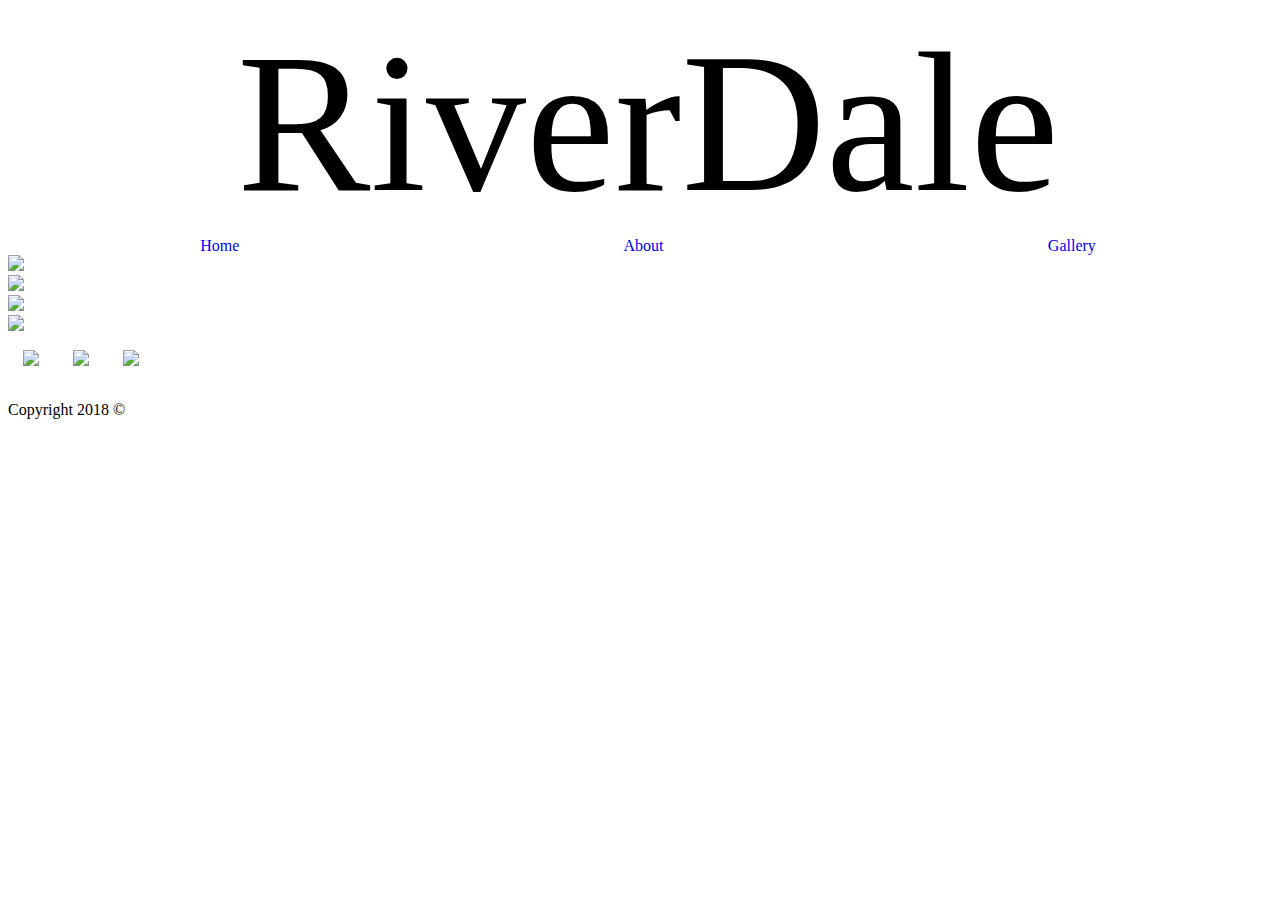
==== gallery.html @ 398cda1a "finished final project" ====
<!DOCTYPE html>
<html>
    <head>
        <meta charset="utf-8"/>
        <title> </title>
        <link rel="stylesheet" href="css/style.css" type="text/css" />
    </head>
    <body>
        <div class="header">RiverDale</div>
        <div class=navbar>
             <a href="index.html">Home</a>
             <a href="about.html">About</a>
             <a href="gallery.html">Gallery</a>
        </div>
        <div class="gallery">
            <div class="thumbnail">
                <img class="thumbnail-image" src="https://cdn.vox-cdn.com/thumbor/ev2CBEVoee2pjOhNrx6YSfHKtR8=/0x0:1200x630/1200x800/filters:focal(469x178:661x370)/cdn.vox-cdn.com/uploads/chorus_image/image/54855713/riverdale.0.png">
            </div>
            <div class="thumbnail">
                <img class="thumbnail-image" src="https://m.media-amazon.com/images/M/MV5BYTNhZGU3YjAtMzg0OC00ZjdlLWIwYzItNzBjYjhkNWFkZWViXkEyXkFqcGdeQXVyMjYwNDA2MDE@._V1_UY268_CR0,0,182,268_AL_.jpg">
            </div>
            <div class="thumbnail">
                <img class="thumbnail-image" src="https://arhsharbinger.com/wp-content/uploads/2018/01/riverdale-900x473.png">
            </div>
            <div class="thumbnail">
                <img class="thumbnail-image" src="https://i.pinimg.com/originals/a3/d9/07/a3d907e4a783131f08698b3a17b843bd.jpg">
            </div>
        </div>
        <div class="footer">
            <div class="social">
                <a href="https://www.facebook.com/CWRiverdale/">
                    <img class="social-image" src="https://upload.wikimedia.org/wikipedia/commons/thumb/c/c2/F_icon.svg/2000px-F_icon.svg.png">
                </a>
                <a href="https://twitter.com/CW_Riverdale?ref_src=twsrc%5Egoogle%7Ctwcamp%5Eserp%7Ctwgr%5Eauthor">
                    <img class="social-image" src="http://goinkscape.com/wp-content/uploads/2015/07/twitter-logo-final.png">
                </a>
                <a href="https://www.instagram.com/thecwriverdale">
                    <img class="social-image" src="https://instagram-brand.com/wp-content/uploads/2016/11/app-icon2.png">
                </a>
            </div>
            <div>
                <p>Copyright 2018 &copy</p>
            </div>
        </div>
        <script src="https://ajax.googleapis.com/ajax/libs/jquery/3.3.1/jquery.min.js"></script>
        <script type="text/javascript" src="js/script.js"></script>
    </body>
</html>
---- css/style.css ----
html {
    height: 100%;
    width:100%;
}
.header{
    font-size: 200px;
    text-align:center;
}
body {
    width: 100%;
     background-repeat: no-repeat;
    background-image: URL("https://cdn.pixabay.com/photo/2017/07/03/06/40/rain-2466803_960_720.jpg");
    background-size: 200% 200%;
}
a {
    text-decoration: none;
}

.main {
    height: 1000px;
}
.social-image{
    width: 30px;
    margin: 15px;
}
.navbar{
    display:flex;
    justify-content: space-around;
}

.leftPane {
    height:100%;
    width:50%;
    font-size:20px; 
    background-color: white;
    
}
.rightPane {
    background-image:url("https://i.pinimg.com/originals/3d/47/4b/3d474b5d03efc96ec515593073e78bad.jpg");
   width:50%;
   height:10000px;
    background-repeat: no-repeat;
}
.aboutMain{
    display:flex;
    width: 100%;
    height:100%;
}
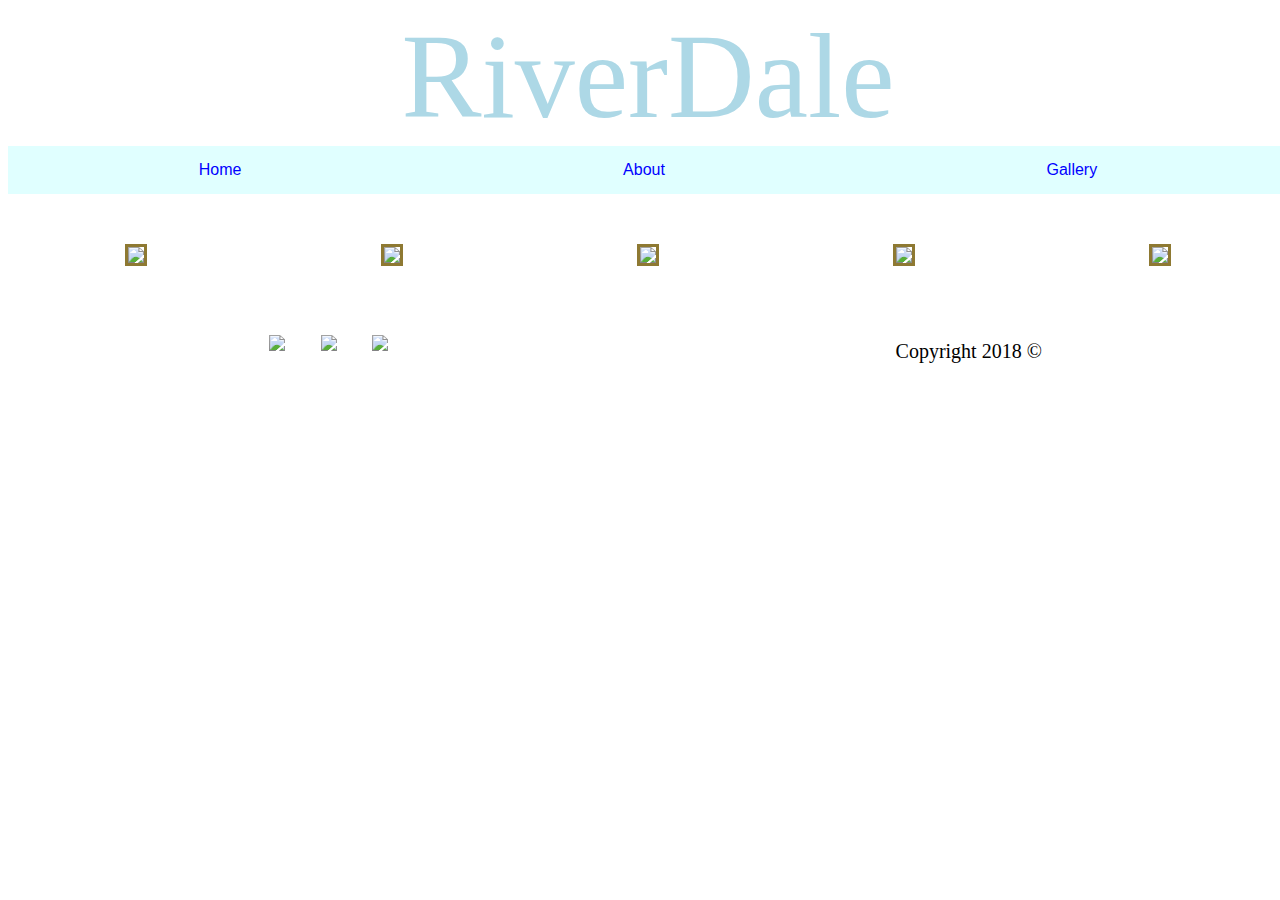
==== commit 43a28eba: "final Project" ====
--- a/gallery.html
+++ b/gallery.html
@@ -23,6 +23,9 @@
                 <img class="thumbnail-image" src="https://arhsharbinger.com/wp-content/uploads/2018/01/riverdale-900x473.png">
             </div>
             <div class="thumbnail">
+                <img class="thumbnail-image" src="https://am22.akamaized.net/tms/cnt/uploads/2018/08/riverdale-season-3-poster-1200x794.jpg">
+            </div>
+            <div class="thumbnail">
                 <img class="thumbnail-image" src="https://i.pinimg.com/originals/a3/d9/07/a3d907e4a783131f08698b3a17b843bd.jpg">
             </div>
         </div>
--- a/css/style.css
+++ b/css/style.css
@@ -3,21 +3,31 @@
     width:100%;
 }
 .header{
-    font-size: 200px;
+    font-size: 120px;
     text-align:center;
+    font-family: 'Lobster', cursive;
+    color:lightblue;
 }
 body {
     width: 100%;
-     background-repeat: no-repeat;
-    background-image: URL("https://cdn.pixabay.com/photo/2017/07/03/06/40/rain-2466803_960_720.jpg");
+    background-repeat: no-repeat;
+    background-image: URL("https://images.pexels.com/photos/531880/pexels-photo-531880.jpeg?auto=compress&cs=tinysrgb&dpr=2&h=750&w=1260");
     background-size: 200% 200%;
 }
 a {
     text-decoration: none;
+    color:Blue;
+    font-family: Helvetica, sans-serif;
 }
 
 .main {
     height: 1000px;
+    width:1000px;
+    background-image: URL("https://cdn2us.denofgeek.com/sites/denofgeekus/files/styles/main_wide/public/2017/10/riverdale-season-2-release-date.jpg?itok=WS-fR5NP");
+    background-repeat: no-repeat;
+    background-size:100%;
+    margin-left: auto;
+    margin-right: auto;
 }
 .social-image{
     width: 30px;
@@ -26,6 +36,9 @@
 .navbar{
     display:flex;
     justify-content: space-around;
+    background-color:#e0ffff;
+    padding-top: 15px;
+    padding-bottom: 15px;
 }
 
 .leftPane {
@@ -45,4 +58,20 @@
     display:flex;
     width: 100%;
     height:100%;
+}
+.gallery{
+    display: flex;
+    flex-wrap: wrap;
+    justify-content: space-around;
+}
+.thumbnail-image {
+    max-height: 500px;
+    MAX-width: 450px;
+    margin: 50px;
+    border: solid #8e7932;
+}
+.footer{
+    display: flex;
+    justify-content: space-around;
+    font-size: 20px;
 }